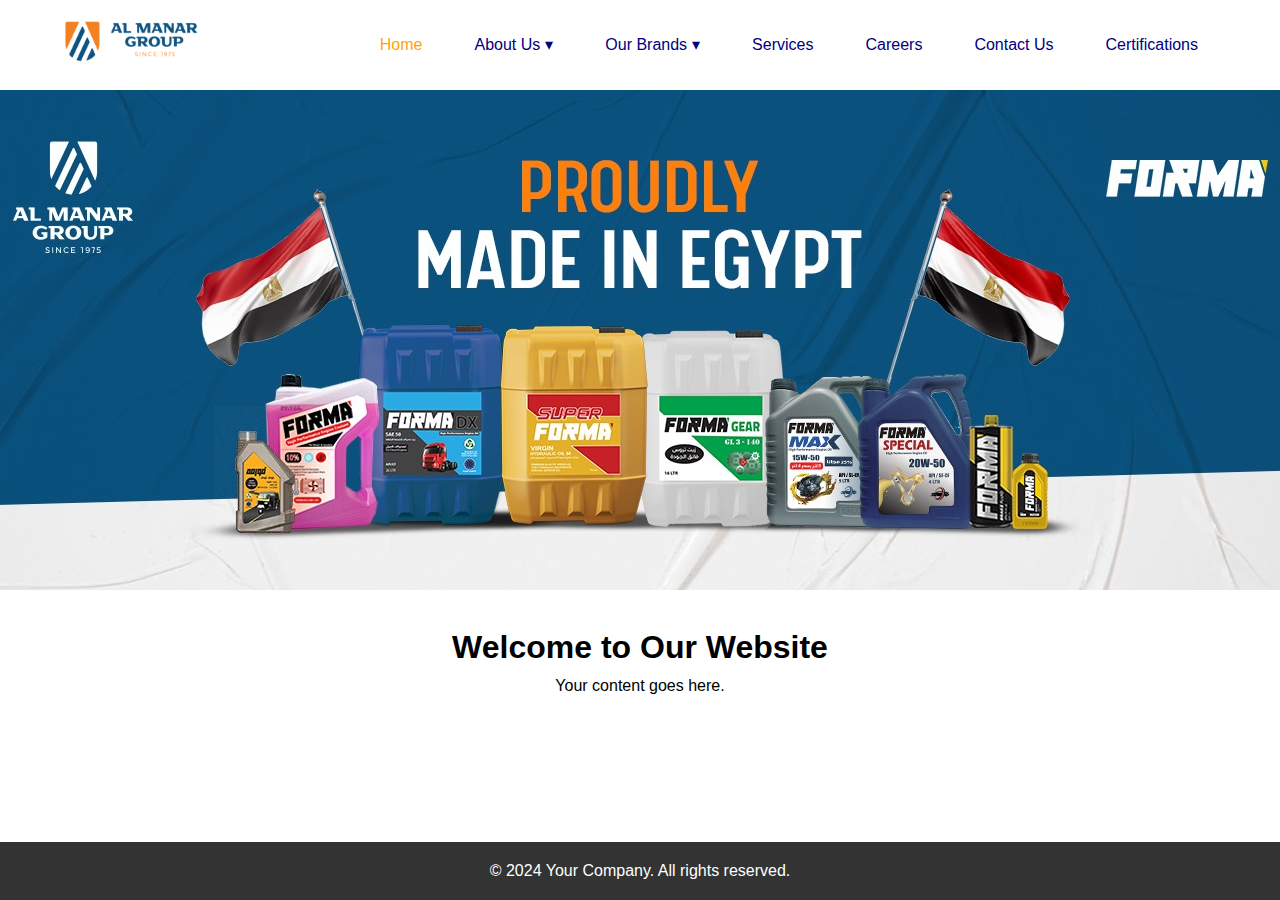
==== index.html @ bd4d1696 "Add files via upload" ====
<!DOCTYPE html>
<html lang="en">
<head>
    <meta charset="UTF-8">
    <meta name="viewport" content="width=device-width, initial-scale=1.0">
    <title>Home Page</title>
    <link rel="stylesheet" href="style.css">
    <link rel="stylesheet" href="https://cdn.jsdelivr.net/npm/swiper@11/swiper-bundle.min.css" />
    <link rel="icon" href="images/logo.png">
</head>



<body>
    <header>
        <nav>
            <div class="logo">
                <img src="images/logo.png" alt="Company Logo">
            </div>
            <ul class="nav-links">
                <li><a href="index.html" class="current-page">Home</a></li>
                <li class="dropdown">
                    <a href="about.html">About Us <span class="dropdown-toggle">&#9662;</span></a>
                    <ul class="dropdown-content">
                        <li class="dropdown">
                            <a href="about-company.html">About the Company <span class="dropdown-toggle">&#9656;</span></a>
                            <ul class="dropdown-content">
                                <li><a href="mission.html">Mission, Vision, Values</a></li>
                                <li><a href="company-history.html">Company History</a></li>
                            </ul>
                        </li>
                        <li><a href="ceo-statement.html">CEO Statement</a></li>
                        <li><a href="Board.html">Board of Directors</a></li>
                    </ul>
                </li>
                <li class="dropdown">
                    <a href="our-brands.html">Our Brands <span class="dropdown-toggle">&#9662;</span></a>
                    <ul class="dropdown-content">
                        <li><a href="bendix.html">Bendix</a></li>
                        <li><a href="forma.html">Forma</a></li>
                        <li><a href="our-partners.html">Our Partners</a></li>
                    </ul>
                </li>
                <li><a href="services.html">Services</a></li>
                <li><a href="careers.html">Careers</a></li>
                <li><a href="contact-us.html">Contact Us</a></li>
                <li><a href="qhse-policy.html">Certifications</a></li>
            </ul>
        </nav>
    </header>
    <section class="banner">
        <div class="slides">
            <img src="images/forma2.jpg" alt="Banner Image 1" class="slide active">
            <img src="images/banner2.png" alt="Banner Image 2" class="slide">
            <img src="images/banner3.jpg" alt="Banner Image 3" class="slide">
            <img src="images/banner4.jpg" alt="Banner Image 4" class="slide">
        </div>
    </section>
    <main>
        <h1>Welcome to Our Website</h1>
        <p>Your content goes here.</p>
    </main>
    <footer>
        <p>&copy; 2024 Your Company. All rights reserved.</p>
    </footer>
    <script src="script.js"></script>
    <script src="https://cdn.jsdelivr.net/npm/swiper@11/swiper-bundle.min.js"></script>
</body>
</html>
---- style.css ----
/* CSS reset */
* {
    margin: 0;
    padding: 0;
    box-sizing: border-box;
}
html{
    scroll-behavior: smooth;
}

body {
    font-family: Arial, sans-serif;
    line-height: 1.6;
}

header {
    background-color: #fff; /* White background for the nav bar */
    color: #333;
    padding: 1rem 0;
}

nav {
    display: flex;
    justify-content: space-between;
    align-items: center;
    max-width: 1200px;
    margin: 0 auto;
    padding: 0 1rem;
}

.logo img {
    width: 150px;
}

.nav-links {
    list-style: none;
    display: flex;
}

.nav-links li {
    position: relative;
    margin: 0 10px;
}

.nav-links a {
    color: #000080; /* Dark blue titles */
    text-decoration: none;
    padding: 1rem;
    display: block;
    position: relative;
}

.nav-links a:hover {
    color: #FFA500; /* Orange hover effect */
}

.nav-links .current-page {
    color: #FFA500; /* Orange for the current page */
}

/* Dropdown menu styles */
.dropdown-content {
    display: none;
    position: absolute;
    background-color: #000080; /* Dark blue background */
    min-width: 200px;
    z-index: 1;
    box-shadow: 0px 8px 16px rgba(0,0,0,0.2);
    padding: 0;
    list-style: none; /* Remove bullet points */
}

.dropdown-content a {
    color: #fff; /* White text */
    padding: 0.5rem 1rem;
    text-decoration: none;
    display: block;
}

.dropdown-content a:hover {
    background-color: #FFA500; /* Orange background on hover */
    color: #fff; /* Keep text white */
}

/* Arrow styles */
.dropdown-toggle {
    cursor: pointer;
    display: inline-block;
    float: right;
    margin-left: 5px;
}

.dropdown:hover > .dropdown-content {
    display: block;
}

/* Sub-dropdown styles */
.dropdown-content .dropdown-content {
    left: 100%;
    top: 0;
    margin-left: 0;
}

.banner {
    position: relative;
    width: 100%;
    height: 500px;
    overflow: hidden;
}

.slides {
    position: absolute;
    width: 100%;
    height: 100%;
}

.slide {
    position: absolute;
    width: 100%;
    height: 100%;
    object-fit: cover;
    opacity: 0;
    transition: opacity 1s ease-in-out;
}

.slide.active {
    opacity: 1;
}

main {
    padding: 2rem;
    text-align: center;
}

footer {
    background-color: #333;
    color: #fff;
    text-align: center;
    padding: 1rem 0;
    position: fixed;
    width: 100%;
    bottom: 0;
}

/* board */

.board {
    font-family: 'Poppins', sans-serif;
    background: #1e1f21;
    color: white;
}

.wrapper {
    padding: 10px 10%;
}

.card-area {
    padding: 50px 0;
}

.box-area {
    display: grid;
    grid-template-columns: repeat(auto-fit, minmax(250px, 1fr));
    grid-gap: 40px;
    margin-top: 50px;
}

.box {
    border-radius: 10px;
    position: relative;
    overflow: hidden;
    box-shadow: 5px 5px 15px rgba(0, 0, 0, 0.5);
}

.box img {
    width: 100%;
    border-radius: 10px;
    display: block;
    transition: transform 0.3s ease;
    height: 400px;
    object-fit: cover;
}

.overlay {
    height: 0;
    width: 100%;
    background: linear-gradient(transparent, #1c1c1c 58%);
    border-radius: 10px;
    position: absolute;
    left: 0;
    bottom: 0;
    overflow: hidden;
    display: flex;
    align-items: center;
    justify-content: center;
    flex-direction: column;
    padding: 0 40px;
    text-align: center;
    font-size: 14px;
    transition: height 0.5s;
}

.overlay h3,
.overlay h6,
.overlay p {
    margin: 0;
    line-height: 1;
    color: whitesmoke;
}

.overlay h3 {
    text-transform: uppercase;
    font-weight: 500;
    margin-bottom: 5px;
    margin-top: 20%;
    font-family: 'Bebas Neue', sans-serif;
    font-size: 30px;
    letter-spacing: 2px;
}

.overlay p {
    margin-bottom: 20px;
}

.overlay h6 {
    color: rgb(214, 214, 214);
    font-weight: 400;
    margin-bottom: 20px;
    margin-top: 20%;
    font-family: 'Bebas Neue', sans-serif;
    font-size: 20px;
    letter-spacing: 2px;
}

.box:hover img {
    transform: scale(1.2);
}

.box:hover .overlay {
    height: 100%;
}

.board-head {
    text-align: center;
    margin-bottom: -30px;
}

.board-head h3 {
    display: inline-block;
    box-shadow: 0 -3px 0 #333;
    padding-top: 10px;
    margin-top: 30px;
    font-family: 'Arial', sans-serif;
    font-weight: 700;
    font-size: 40px;
}

/* BOARD end */

/* Company history carousel */
.cmp-history {
    text-align: center;
    margin-bottom: 30px;
}

.cmp-history h3 {
    display: inline-block;
    box-shadow: 0 -3px 0 #333;
    padding-top: 10px;
    margin-top: 30px;
    font-family: 'Arial', sans-serif;
    font-weight: 700;
    font-size: 40px;
}

.container {
    display: flex;
    justify-content: center;
    align-items: center;
    height: 100vh;
}

.card-container {
    padding-block: 5rem;
}

.card-content {
    margin-inline: 1.75rem;
    border-radius: 1.25rem;
    overflow: hidden;
}

.card-article {
    width: 300px;
    border-radius: 1.25rem;
    overflow: hidden;
}

.card-image {
    position: relative;
    background-color: var(--first-color-light);
    margin-top: 1.5rem;
    margin-bottom: -.75rem;
    width: 260px;
    height: 250px;
    margin: 0 auto;
    position: relative;
    z-index: 5;
}

.card-date {
    background-color: var(--container-color);
    padding: 1.5rem 2rem;
    border-radius: 1rem;
    text-align: center;
    position: relative;
    z-index: 10;
}

.card-shadow {
    width: 200px;
    height: 200px;
    background-color: var(--first-color-alt);
    border-radius: 50%;
    position: absolute;
    top: 3.75rem;
    left: 0;
    right: 0;
    margin-inline: auto;
    filter: blur(45px);
}

.card-name {
    color: #0e3959;
    font-size: 25px;
    margin-bottom: .75rem;
}

.card-description {
    font-weight: 500;
    margin-bottom: 1.75rem;
}

.swiper-button-prev::after,
.swiper-button-next::after {
    content: '';
}

.swiper-button-prev,
.swiper-button-next {
    width: initial;
    height: initial;
    font-size: 3rem;
    color: var(--second-color);
    display: none;
}

.swiper-button-prev {
    left: 0;
}

.swiper-button-next {
    right: 0;
}

.swiper-pagination-bullet {
    background-color: hsl(212, 32%, 40%);
    opacity: 1;
}

.swiper-pagination-bullet-active {
    background-color: var(--second-color);
}

/* media queries for history */

@media screen and (max-width: 320px) {
    .card-date {
        padding: 1rem;
    }
}

@media screen and (min-width: 768px) {
    .card-content {
        margin-inline: 3rem;
    }
    .swiper-button-next,
    .swiper-button-prev {
        display: block;
    }
}

@media screen and (min-width: 1120px) {
    .card-container {
        max-width: 1120px;
    }
    .swiper-button-next {
        right: -1rem;
    }
    .swiper-button-prev {
        left: -1rem;
    }
}






/*CAREERS PAGE */

.careers-1 {
    margin-top: 2rem; /* Use relative units */
    gap: 1rem; /* Use relative units */
    margin-left: 1.5rem; /* Use relative units */
    margin-bottom: 2rem; /* Use relative units */
}

.apply {
    color: #F37F20;
    font-size: 2.25rem; /* Use relative units */
    font-weight: bold;
    font-family: Arial, Helvetica, sans-serif;
    margin-bottom: 1.5rem; /* Use relative units */
    text-align: center;
}

.careers-1 p {
    font-size: 1.0625rem; /* Use relative units */
    color: #0B5392;
    text-align: center;
}

.custom-container {
    position: relative;
    z-index: 1;
}

.custom-card {
    max-height: 37.5rem; /* Ensure card height is consistent */
    max-width: 12.5rem; /* Ensure card width is consistent */
    margin: auto;
    text-align: center;
    margin-top: 2rem; /* Spacing above the card */
    margin-bottom: 2rem; /* Spacing below the card */
    display: flex; /* Enable flexbox */
    flex-direction: column; /* Stack items vertically */
    justify-content: space-between; /* Distribute space between items */
}



.custom-card img {
    max-height: 6.25rem; /* Use relative units */
    max-width: 6.25rem; /* Use relative units */
    margin: auto;
    margin-top: 1.25rem; /* Use relative units */
}

.card-title {
    font-size: 1.125rem; /* Use relative units */
    margin-top: 1rem;
    margin-bottom: 0.5rem;

}

.card-text {
    font-size: 0.875rem; /* Use relative units */
    margin-top: 1rem;
}

.container.my-3 {
    margin-top: -6rem !important;
}



@media (max-width: 1024px) {
    .custom-container {
        margin-top: 0,7rem; /* Adjusted margin for smaller screens */
        display: flex;
        flex-direction: column;
        align-items: center;
        margin-bottom: 0.7rem; /* Adjusted margin for smaller screens */
        max-width: 300px;
        max-height: 650px;
    }

    .careers-1 {
        margin-top: 0.5rem; /* Adjusted for better spacing */
        margin-bottom: 0.5rem; /* Adjusted for better spacing */
    }

    .career-text {
        padding-bottom: 0.5rem; /* Adjusted padding for better spacing */
        display: flex;
        flex-direction: column;
        align-items: center;
        text-align: center;
        padding: 0.1rem; /* Consistent padding */
    }
}

@media (max-width: 600px) {
    .wp-value{
        margin-top: 510px;
        margin-bottom: 600px;
    }
    .custom-container {
        margin-top: 0.5rem;
         /* Increased margin for better spacing on mobile */
        margin-bottom: 0.5rem;
         /* Increased margin for better spacing on mobile */
    }

    .career-text {
        padding-bottom: 0.7rem; /* Increased padding for better spacing on mobile */
    }

    .careers-1 {
        margin-top: 1.5rem; /* Increased margin for better spacing on mobile */
        margin-bottom: 1.5rem; /* Increased margin for better spacing on mobile */
    }


}



/* FAQ CAREER */

.career-title {
    font-size: 1.5rem; /* Use relative units */
    font-family: Arial, Helvetica, sans-serif;
    color: #F37F20;
    font-weight: bold;
    text-decoration: underline 2.5px rgb(77, 76, 76);
    text-align: center; /* Center the FAQ heading */
    margin-top: 2rem; /* Use relative units */
    padding-bottom: 1.25rem; /* Use relative units */
}

.career-faq {
    margin-left: 0.75rem; /* Use relative units */
    margin-top: 2.5rem; /* Use relative units */
    padding-bottom: 2.5rem; /* Use relative units */
    text-align: center; /* Center the FAQ section text */
}

.questions-container {
    max-width: 800px;
    margin: 0 auto;
}

.question {
    border-bottom: 1px solid #fff;
}

.question button {
    width: 100%;
    background-color: #105483;
    display: flex;
    justify-content: space-between;
    align-items: center;
    padding: 20px 15px;
    border: none;
    outline: none;
    font-size: 22px;
    color: #fff;
    font-weight: 700;
    cursor: pointer;
}

.question p {
    font-size: 22px;
    max-height: 0;
    opacity: 0;
    line-height: 1.5;
    overflow: hidden;
    transition: max-height 0.6s ease, opacity 0.6s ease;
}

.question p.show {
    max-height: 200px; /* Adjust if needed */
    opacity: 1;
    padding: 0px 15px 30px 15px;
    color: rgb(8, 8, 8);
    margin-top: 1.5rem;
}

.d-arrow {
    transition: transform 0.5s ease-in;
    color: #fff;
}

.d-arrow.rotate {
    transform: rotate(180deg);
}










/* CONTACT US PAGE */
.contact-body{
    background: linear-gradient(90deg,#0e3959 0%, ☐ #0e3959 30%, ■ #03a9f5 30%, #03a9f5 100% );
}



.contact-us{
position: relative;
width: 100%;
padding: 10px 100px 40px;
}

.contact-us .title{
display: flex;
justify-content: center;
align-items: center;
font-size: 2rem;
}

.contact-us .title h2{
    color: black;
    font-weight: 500; 
}

.form{
    grid-area: form;
}
.info{
    grid-area: info;
}
.map{
    grid-area: map;
}

.contactt{
    padding: 40px;
    background: whitesmoke;
    box-shadow: 0 5px 35px rgba(0, 0, 0, 0.15);
    max-height: 800px;
}

.con-box{
    position: relative;
    display: grid;
    grid-template-columns: 2fr 1fr;
    grid-template-rows: 5fr 4fr;
    grid-template-areas: 
    "form info"
    "form map";
    grid-gap: 20px;
}


.contactt h3{
    color:#0B5392 ;
    font-size: 1.4em;
}

/* CONTACT US FORM*/
.con-form-box{
    position: relative;
    width: 100%;
}

.con-form-box .row50{
    display: flex;
    gap: 20%;
}

.con-input-box{
    display: flex;
    flex-direction: column;
    margin-bottom: 10px;
    width: 50%;

}

.con-form-box .row100 .con-input-box{
    width: 100%;
}

.con-input-box span{
    color: #0B5392 ;
    margin-top: 10px;
    margin-bottom: 5px;
    font-weight: 500;
}

.con-input-box input{
    padding: 10px;
    font-size: 1.1em;
    outline: none;
    border: 1px solid gray;
}

.con-input-box textarea{
    padding: 10px;
    font-size: 1.1em;
    outline: none;
    border: 1px solid gray;
    resize: none;
    min-height: 100px;
    margin-bottom: 10px;
}

.con-input-box input[type="submit"]{
    background:#0B5392 ;
    color: white;
    border: none;
    font-size: 1.1em;
    max-width: 120px;
    font-weight: 545;
    cursor: pointer;
    padding: 9px 9px;
}

.con-input-box ::placeholder{
    color: #db7018da;
}


/* INFO BOX */

.cinfo{
    background: hwb(0 96% 4%);
}

.cinfo h3{
    color: #0B5392;
}

.cinfo .infoo-box div{
    display: flex;
    align-items: center;
    margin-bottom: 10px;
}

.contact-us .title h2{
    font-family: Arial, Helvetica, sans-serif;
    font-size: 36px;
    color: #F37F20;
    font-weight: bold;
}



.cinfo .infoo-box div span{
    min-width: 40px;
    height: 40px;
    color: black;
    background: whitesmoke;
    display: flex;
    justify-content: center;
    align-items: center;
    font-size: 1.5em;
    border-radius: 50%;
    margin-right: 15px;
}

.cinfo .infoo-box div p{
    color: black;
    font-size: 1.1em;
}

.cinfo .infoo-box div a{
    color: black;
    text-decoration: none;
    font-size: 1.1em;
}

.cinfo .infoo-box div a:hover{
    color: #0B5392;
    cursor: pointer;
}


.scii{
    margin-top: 40px;
    display: flex;
}

.scii li{
    list-style: none;
    margin-right: 15px;
}

.scii li a{
    color: #fff;
    font-size: 2em;
    color: #ccc;
}

.scii li a:hover{
    color:#0B5392;
}

.locsss{
    margin-top: 12px;
}


.cap-map{
    padding: 0;
}

.cap-map iframe{
    width: 100%;
    height: 100%;
}

/* contact responsive*/
@media (max-width: 991px){
    .contact-us{
        padding: 20px;
    }
    .con-box{
        position: relative;
        display: grid;
        grid-template-columns: 1fr;
        grid-template-rows: auto;
        grid-template-areas: 
        "form"
        "info"
        "map";
    }
    .con-form-box .row50{
        display: flex;
        gap: 0;
        flex-direction: column;
    }
    .con-input-box{
        width: 100%;
    }

    .contactt{
        padding: 30px;
    }
    .cap-map{
        min-height:300px;
        padding: 0;
    }
}


/* CEO STATEMENT PAGE */
.ceo-wrapper{
    text-align: center;
    line-height: 1.5;
    letter-spacing: 0.7px;
    min-height: 100vh;
    width: 100%
}


.ceo-testimonial{
    padding: 30px 100px;

}

.ceo-wrapper article h1{
    font-size: 50px;
    font-weight: 700;
    text-transform: uppercase;
    color: #0e3959;
    letter-spacing: 1.5px;
    text-decoration: OVERLINE 3px solid black;
}

.ceo-wrapper article h1::after{
    content: "";
    height: 5px;
    width: 225px;
    background-color: #fff;
    display: block;
    margin: auto;
}


.ceo-wrapper article img{
    height: 200px;
    width: 200px;
    border: 2px solid gray;
    border-radius: 50%;
    margin-top: 40px;
}

.ceo-wrapper blockquote{
    font-family: sans-serif;
    font-size: 20px;
    margin-top: 30px;
}

.ceo-wrapper article h5{
    text-transform: uppercase;
    font-size: 28px;
    color: #F37F20;
    margin-top: 30px;
    letter-spacing: 1.5px;
}

.ceo-wrapper article p{
    font-size: 17px;
}

.color-quote{
    color: #F37F20;
    font-size: 25px;
}
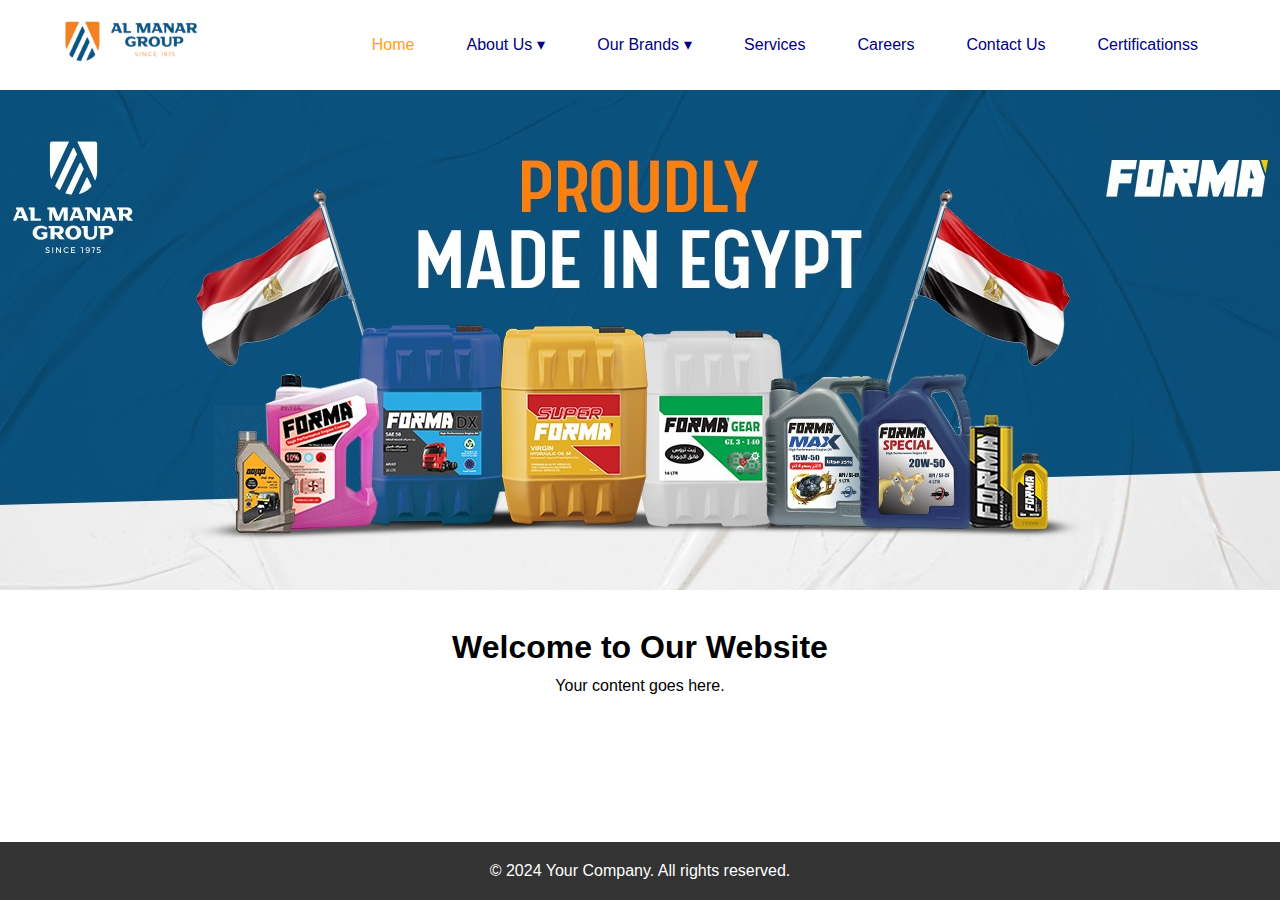
==== commit e09aa093: "Add files via upload" ====
--- a/index.html
+++ b/index.html
@@ -44,7 +44,7 @@
                 <li><a href="services.html">Services</a></li>
                 <li><a href="careers.html">Careers</a></li>
                 <li><a href="contact-us.html">Contact Us</a></li>
-                <li><a href="qhse-policy.html">Certifications</a></li>
+                <li><a href="qhse-policy.html">Certificationss</a></li>
             </ul>
         </nav>
     </header>
